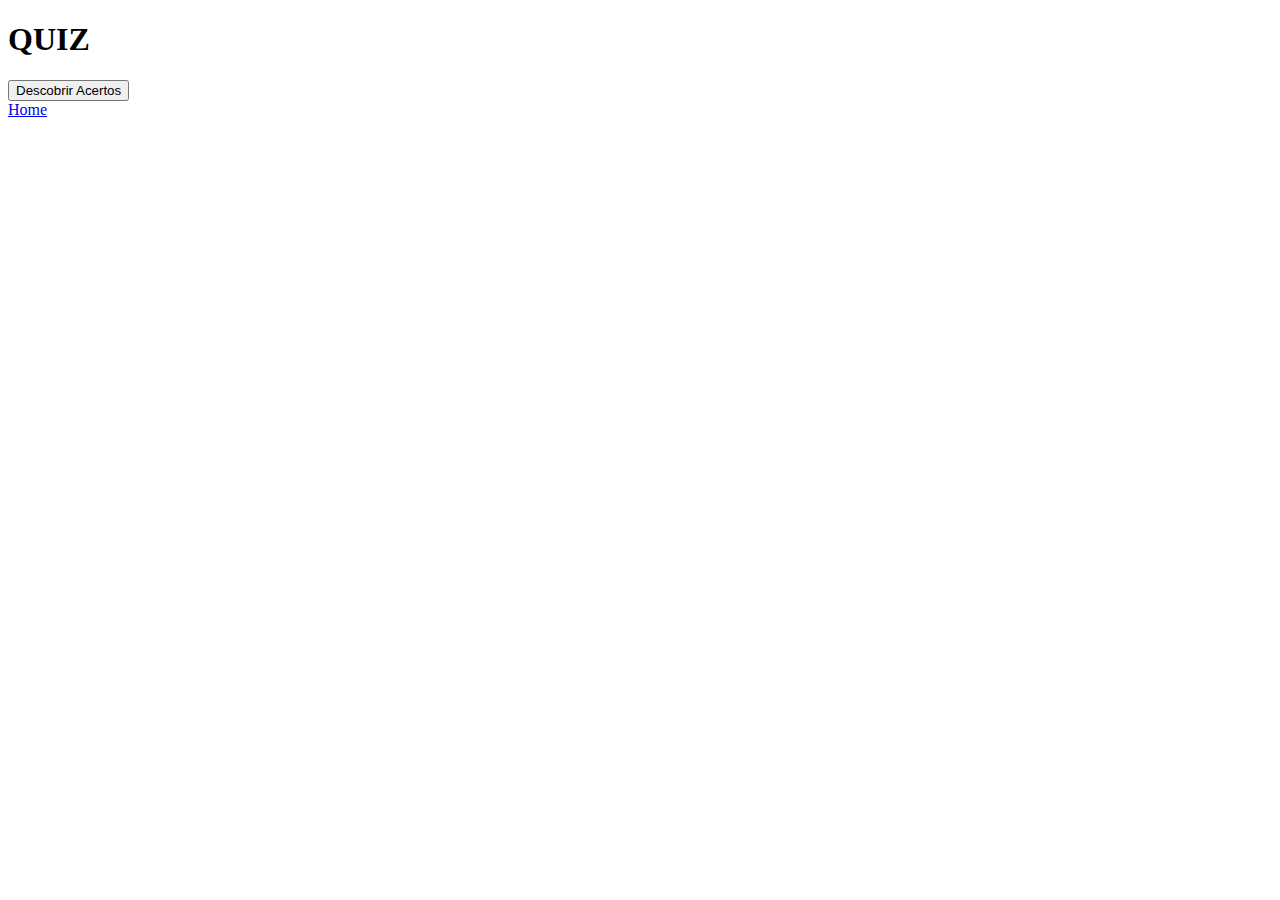
==== quiz.html @ 4654d242 "adicionando quiz" ====
<!DOCTYPE html>
<html lang="pt-br">
<head>
    <meta charset="UTF-8">
    <meta name="viewport" content="width=device-width, initial-scale=1.0">
    <link rel="stylesheet" href="./pimba/css/quiz.css">
    <title>Quiz</title>
</head>
<body>
    <h1>QUIZ</h1>
    <div id="quiz"></div>
    <button id="submit" class="botaosec">Descobrir Acertos</button>
    <div id="results"></div>
    <a href="./index.html" class="botaosec">Home</a>
    <script src="./pimba/js/scriptquiz.js"></script>
</body>
</html>
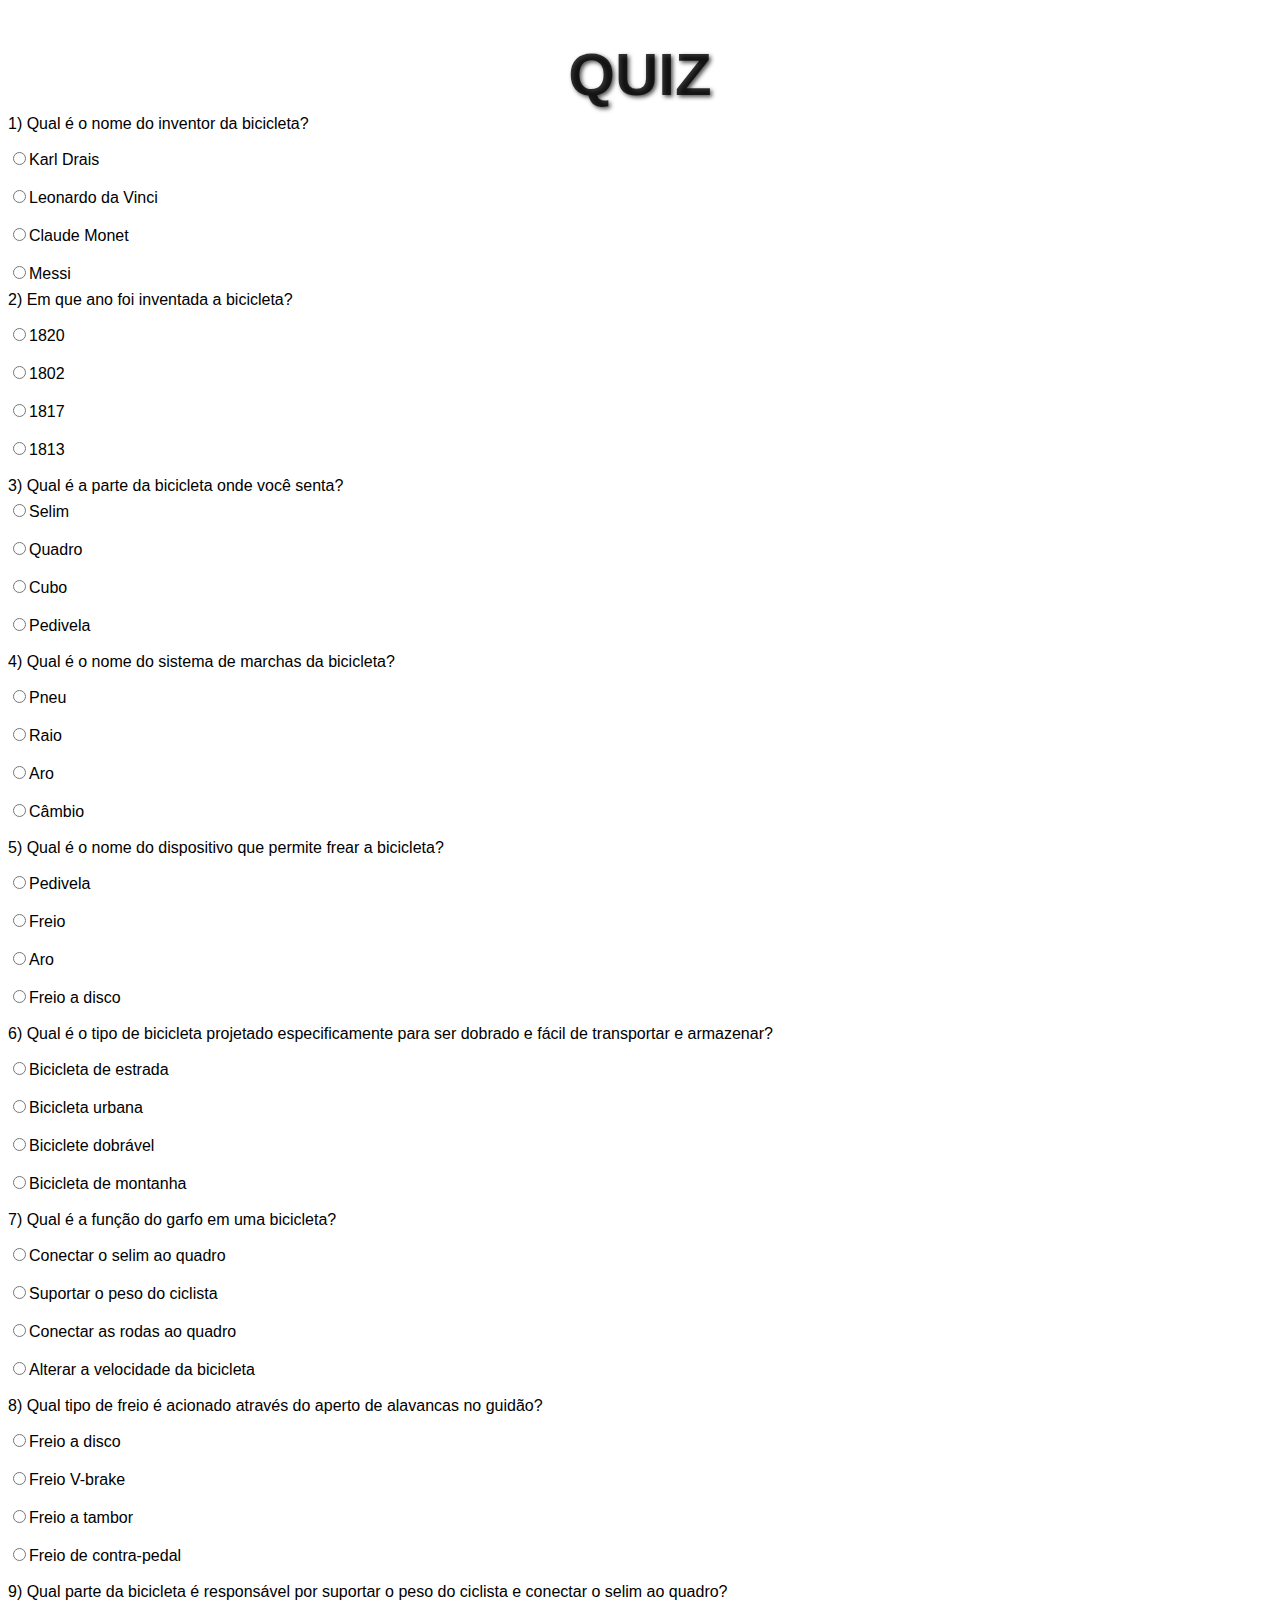
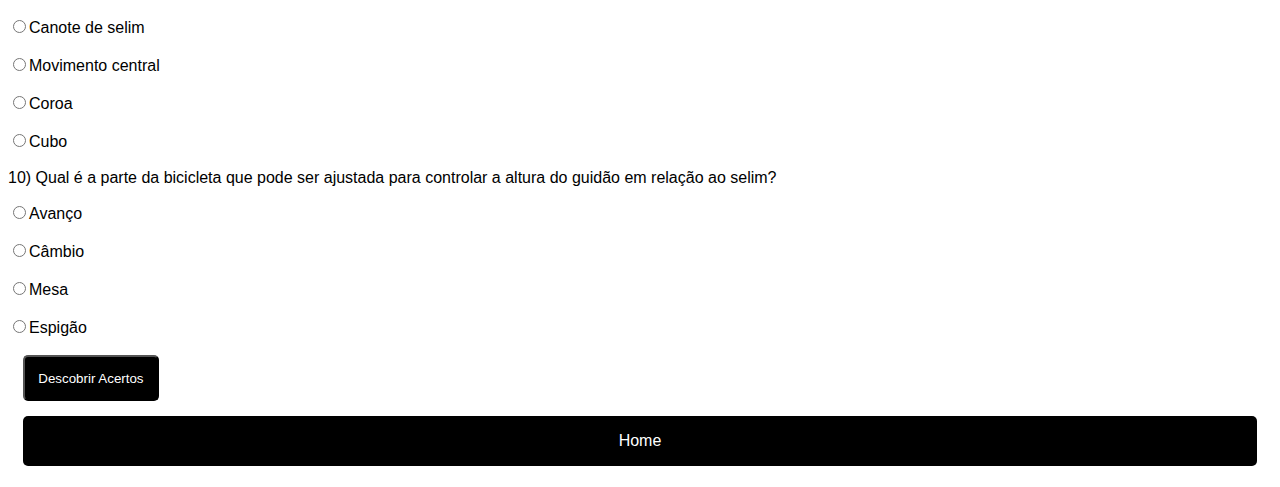
==== commit b3c5a907: "produto final" ====
--- a/quiz.html
+++ b/quiz.html
@@ -3,7 +3,7 @@
 <head>
     <meta charset="UTF-8">
     <meta name="viewport" content="width=device-width, initial-scale=1.0">
-    <link rel="stylesheet" href="./pimba/css/quiz.css">
+    <link rel="stylesheet" href="./assets/css/quiz.css">
     <title>Quiz</title>
 </head>
 <body>
@@ -12,6 +12,6 @@
     <button id="submit" class="botaosec">Descobrir Acertos</button>
     <div id="results"></div>
     <a href="./index.html" class="botaosec">Home</a>
-    <script src="./pimba/js/scriptquiz.js"></script>
+    <script src="./assets/js/scriptquiz.js"></script>
 </body>
 </html>--- a/assets/css/quiz.css
+++ b/assets/css/quiz.css
@@ -0,0 +1,37 @@
+:root {
+    --branco-principal: #FFFFFF;
+    --cinza-secundario: #C0C0C0;
+    --botao-preto: #000000;
+    --cor-de-fundo: #ffffff;
+    --fonte-principal: 'Inter';
+    --botao-preto-efeito: rgb(26, 26, 27);
+}
+h1 {
+    text-align: center;
+    flex-grow: 1;
+    font-size: 60px;
+    --primary-color: rgba(0, 0, 0, 0.87);
+    color: var(--primary-color);
+    text-shadow: 2px 2px 4px rgba(0, 0, 0, 0.692);
+    background-image: linear-gradient(to right, rgba(0, 0, 0, 0.699), var(--primary-color));
+    background-clip: text;
+    -webkit-background-clip: text;
+    color: transparent;
+}
+
+.botaosec {
+    background-color: var(--botao-preto);
+    border-radius: 5px;
+    padding: 1em;
+    color: var(--branco-principal);
+    display: flex;
+    text-decoration: none;
+    margin-left: 50px;
+    margin: 15px;
+    justify-content: center;
+}
+
+* {
+    font-family: Verdana, Geneva, Tahoma, sans-serif;
+    margin-bottom: 6px;
+}
